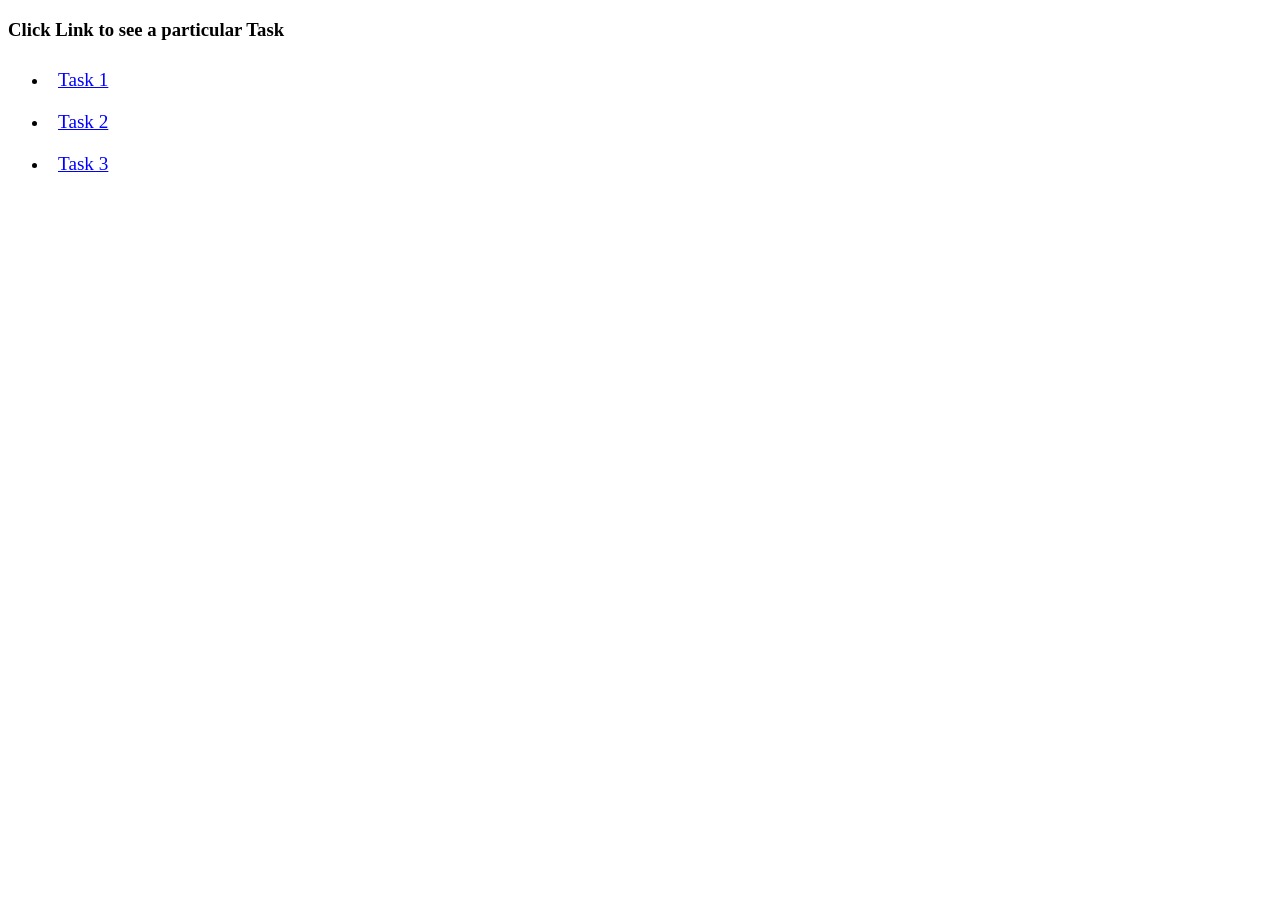
==== index.html @ d2d9766f "Upload all tasks" ====
<!DOCTYPE html>
<html lang="en">
    <head>
        <meta charset="UTF-8">
        <meta name="viewport" content="width=device-width, initial-scale=1.0">
        <title>TiteDude Tasks</title>
        <link rel="stylesheet" href="style.css">
    </head>
    <body>
        <main>
            <h3>Click Link to see a particular Task</h3>

            <ul>
                <li> <a href="/Kshitija_Gaikwad(9921882017)_Task_1/index.html" target="_blank">Task 1</a></li>
                <li> <a href="/Kshitija_Gaikwad(9921882017)_Lundary_Mart _Task_ 2/index.html" target="_blank">Task 2</a></li>
                <li> <a href="/Kshitija_Gaikwad(9921882017)_Task_3/index.html" target="_blank">Task 3</a></li>
            </ul>

        </main>
    </body>
</html>
---- style.css ----
a{
    color: blue;
    font-size: larger;
}
a:visited{
    color: purple;
}
a:hover{
    color: goldenrod;
}
a:active{
    color: red;
}
ul li{
    padding: 10px;
}
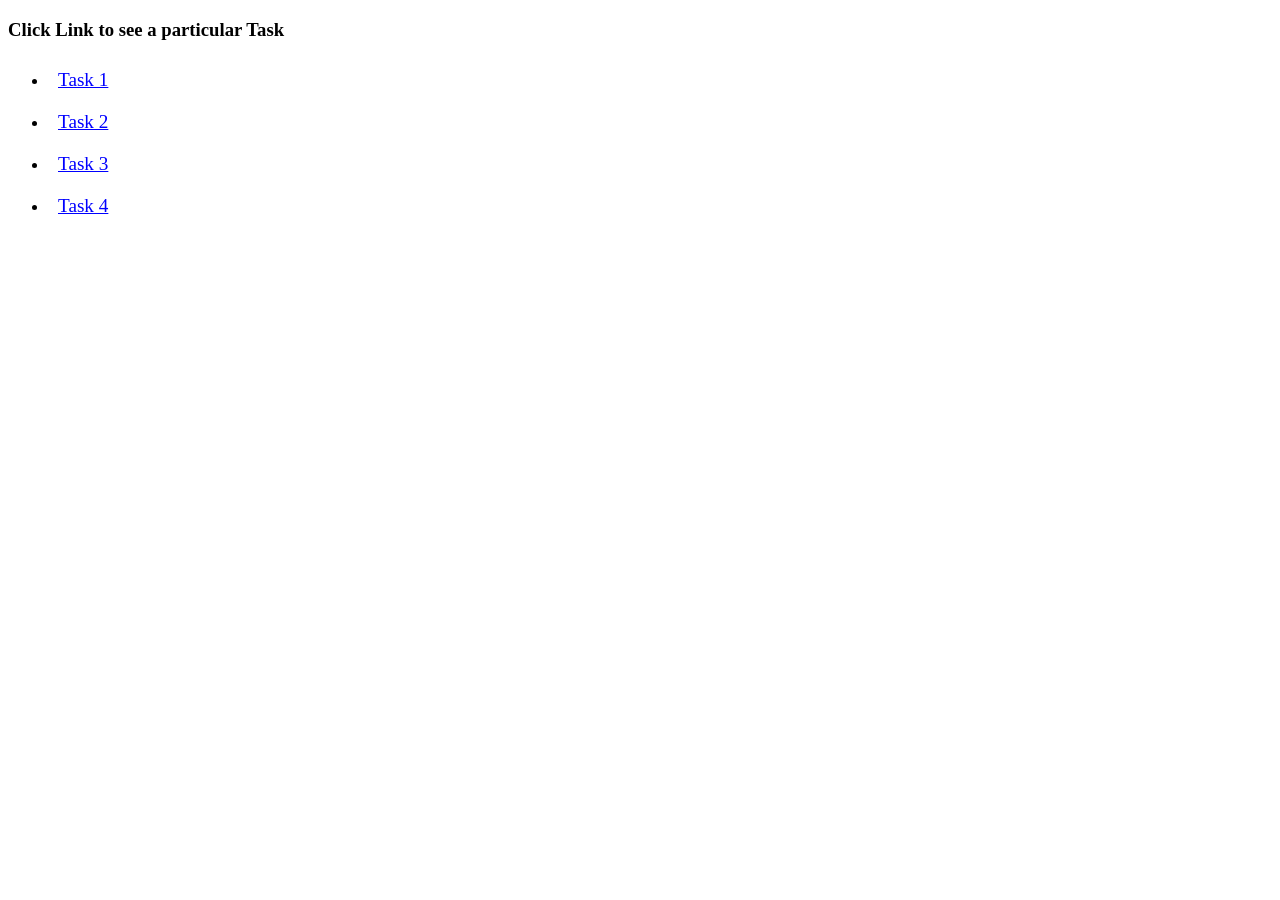
==== commit f5894344: "adding task 4" ====
--- a/index.html
+++ b/index.html
@@ -11,9 +11,11 @@
             <h3>Click Link to see a particular Task</h3>
 
             <ul>
-                <li> <a href="/Kshitija_Gaikwad(9921882017)_Task_1/index.html" target="_blank">Task 1</a></li>
-                <li> <a href="/Kshitija_Gaikwad(9921882017)_Lundary_Mart _Task_ 2/index.html" target="_blank">Task 2</a></li>
-                <li> <a href="/Kshitija_Gaikwad(9921882017)_Task_3/index.html" target="_blank">Task 3</a></li>
+                <li> <a href="Kshitija_Gaikwad(9921882017)_Task_1/index.html" target="_blank">Task 1</a></li>
+                <li> <a href="Kshitija_Gaikwad(9921882017)_Lundary_Mart _Task_ 2/index.html" target="_blank">Task 2</a></li>
+                <li> <a href="Kshitija_Gaikwad(9921882017)_Task_3/index.html" target="_blank">Task 3</a></li>
+                <li> <a href="Kshitija_Gaikwad(9921882017)_Task_4/index.html" target="_blank">Task 4</a></li>
+
             </ul>
 
         </main>
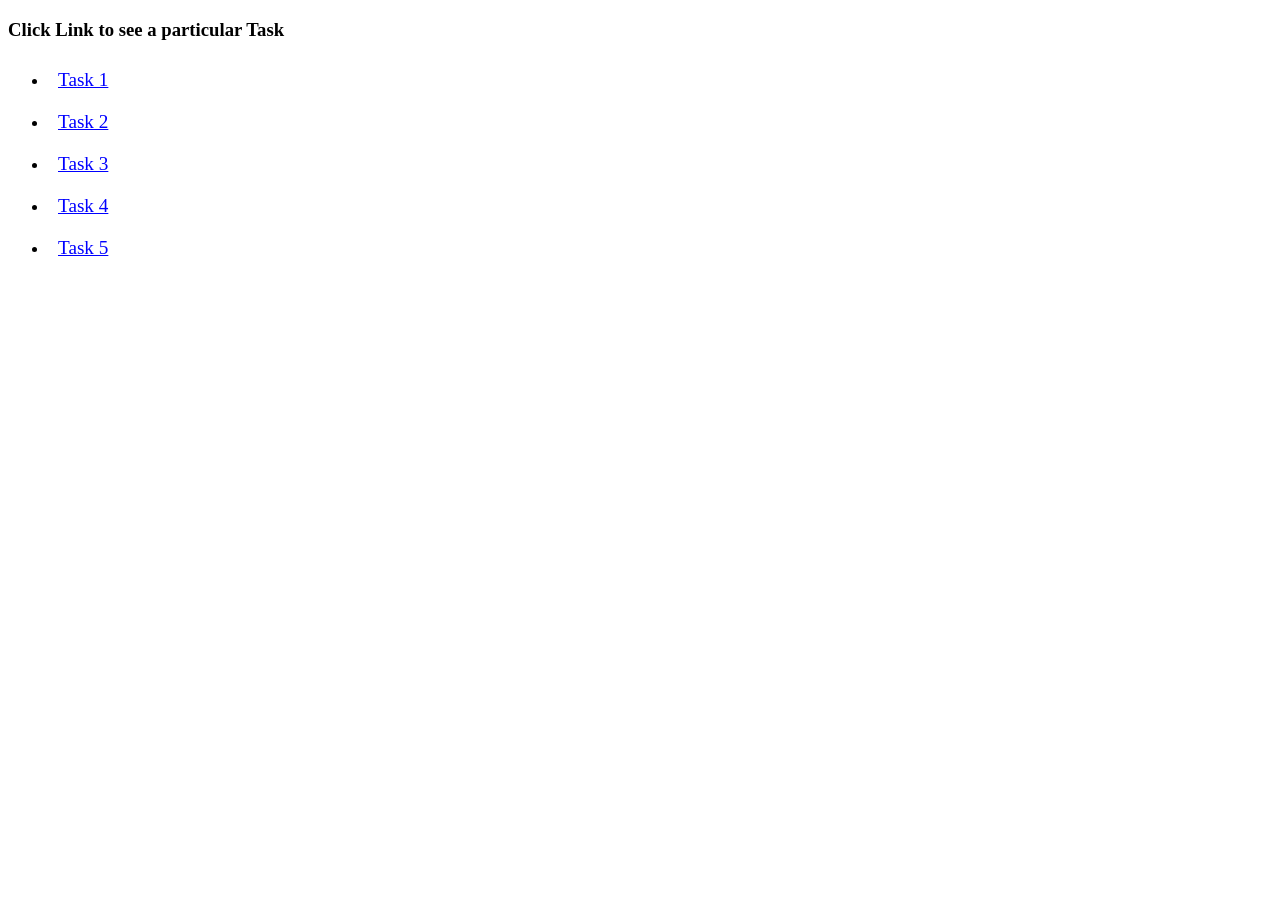
==== commit 852f7f1e: "upload 5th task" ====
--- a/index.html
+++ b/index.html
@@ -15,6 +15,8 @@
                 <li> <a href="Kshitija_Gaikwad(9921882017)_Lundary_Mart _Task_ 2/index.html" target="_blank">Task 2</a></li>
                 <li> <a href="Kshitija_Gaikwad(9921882017)_Task_3/index.html" target="_blank">Task 3</a></li>
                 <li> <a href="Kshitija_Gaikwad(9921882017)_Task_4/index.html" target="_blank">Task 4</a></li>
+                <li> <a href="Kshitija_Gaikwad(9921882017)_Task_5/" target="_blank">Task 5</a></li>
+
 
             </ul>
 
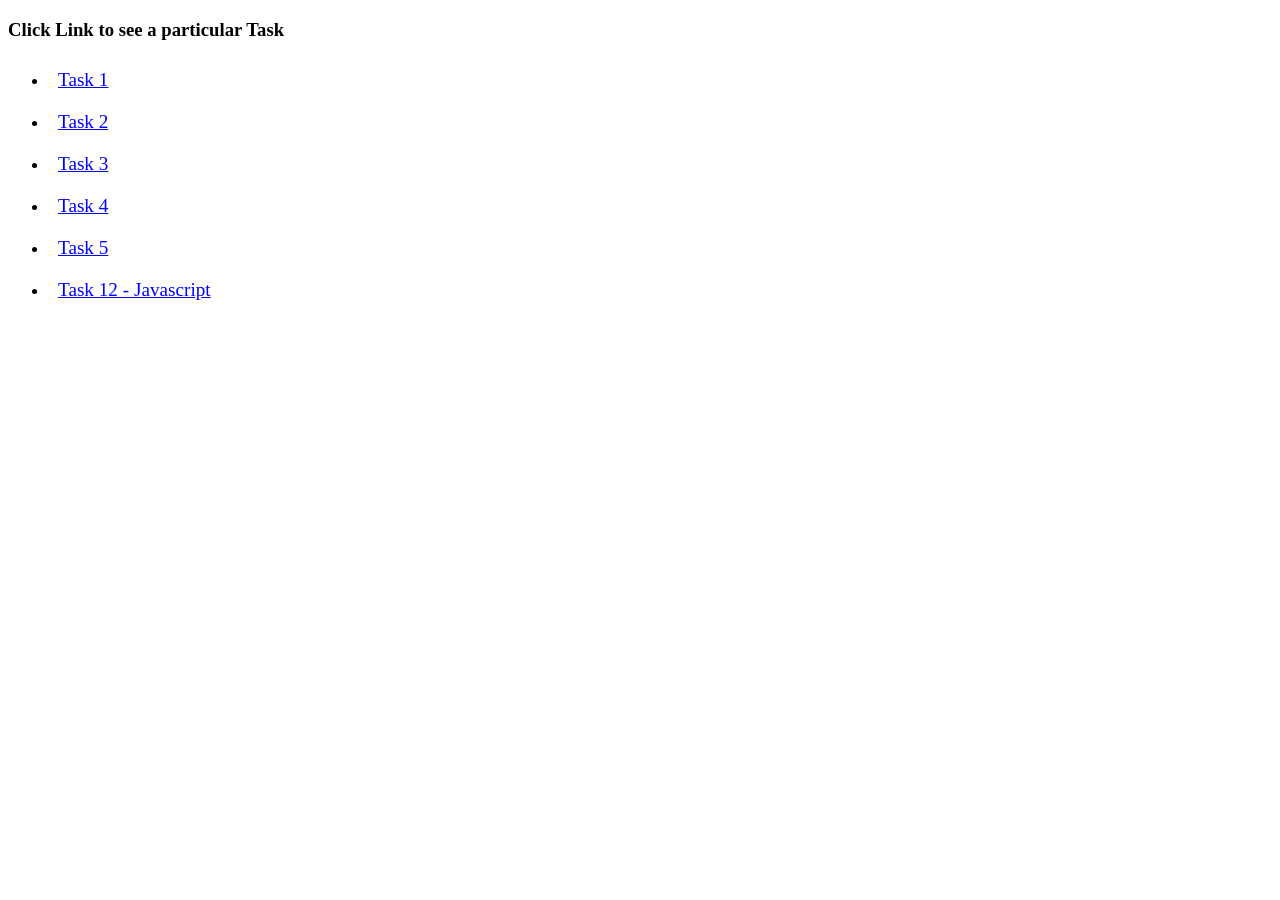
==== commit 2453f187: "Added task 6 and 12" ====
--- a/index.html
+++ b/index.html
@@ -16,6 +16,7 @@
                 <li> <a href="Kshitija_Gaikwad(9921882017)_Task_3/index.html" target="_blank">Task 3</a></li>
                 <li> <a href="Kshitija_Gaikwad(9921882017)_Task_4/index.html" target="_blank">Task 4</a></li>
                 <li> <a href="Kshitija_Gaikwad(9921882017)_Task_5/" target="_blank">Task 5</a></li>
+                 <li> <a href="Kshitija_Gaikwad(9921882017)_Task_5/" target="_blank">Task 12 - Javascript</a></li>
 
 
             </ul>
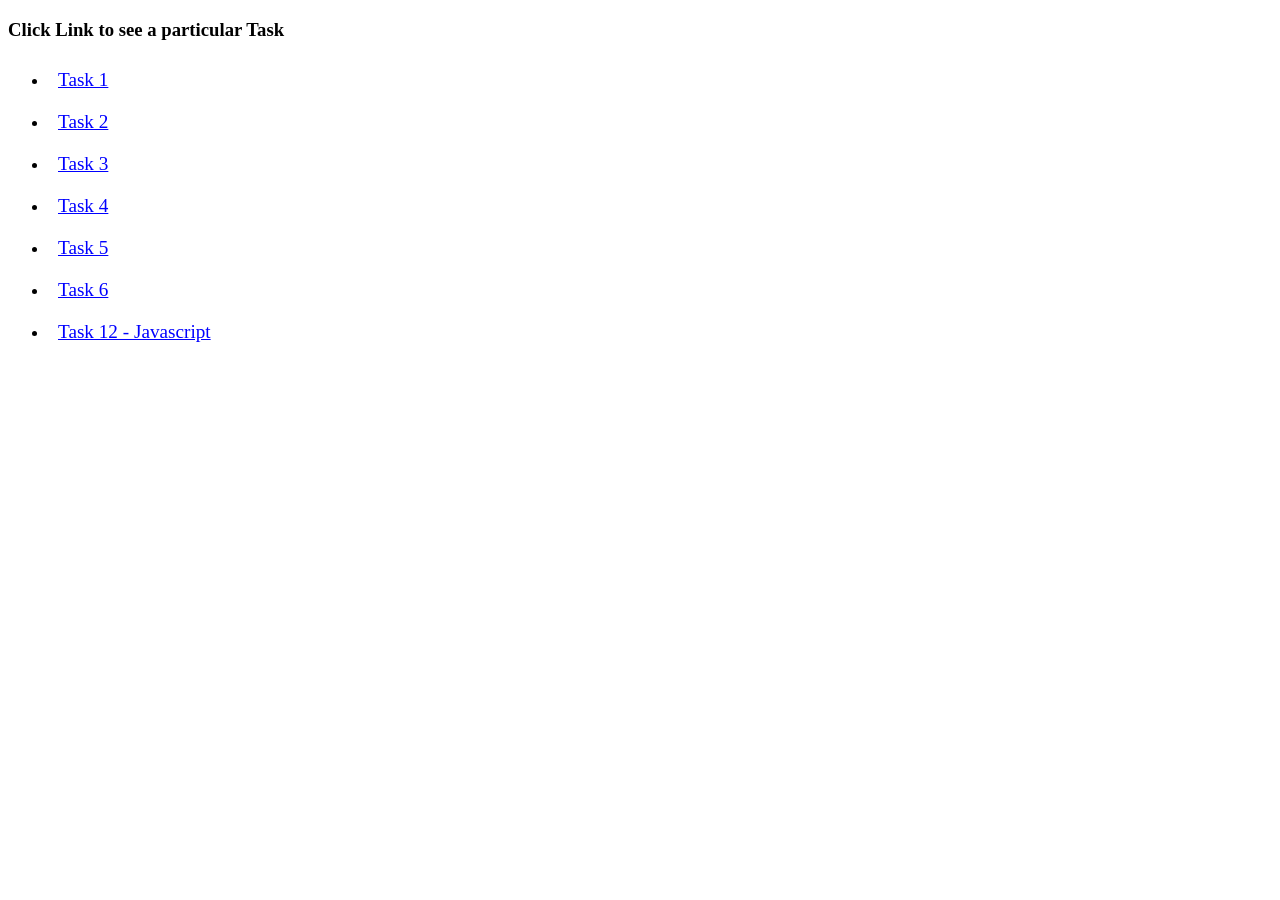
==== commit e916a213: "link changes in main index file" ====
--- a/index.html
+++ b/index.html
@@ -16,7 +16,8 @@
                 <li> <a href="Kshitija_Gaikwad(9921882017)_Task_3/index.html" target="_blank">Task 3</a></li>
                 <li> <a href="Kshitija_Gaikwad(9921882017)_Task_4/index.html" target="_blank">Task 4</a></li>
                 <li> <a href="Kshitija_Gaikwad(9921882017)_Task_5/" target="_blank">Task 5</a></li>
-                 <li> <a href="Kshitija_Gaikwad(9921882017)_Task_5/" target="_blank">Task 12 - Javascript</a></li>
+                <li> <a href="Kshitija_Gaikwad(9921882017)_Task_6/" target="_blank">Task 6</a></li>
+                 <li> <a href="Kshitija_Gaikwad(9921882017)_Task_12_JS/" target="_blank">Task 12 - Javascript</a></li>
 
 
             </ul>
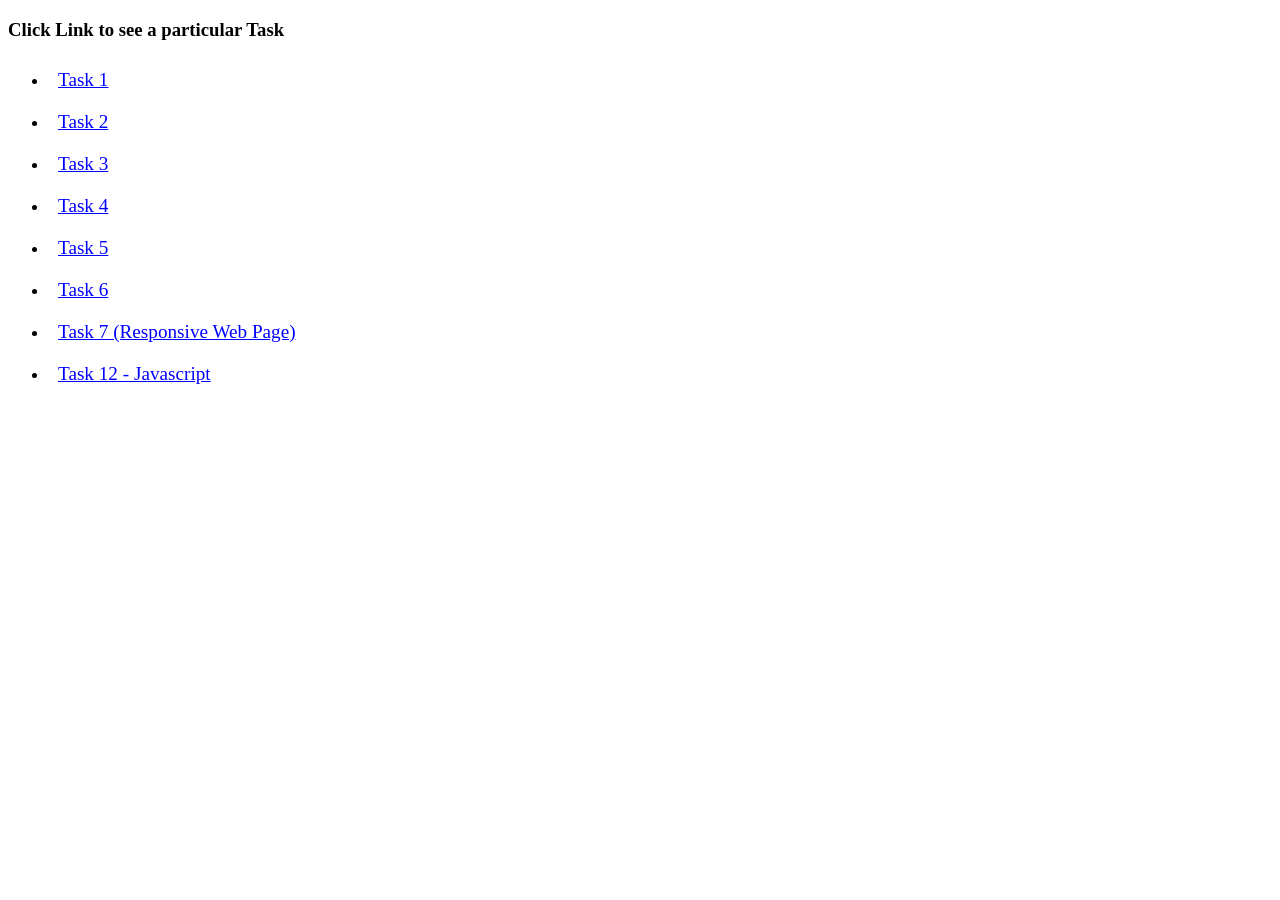
==== commit f1a2ce9d: "Upload Task 7 Responsive Web Page" ====
--- a/index.html
+++ b/index.html
@@ -15,9 +15,10 @@
                 <li> <a href="Kshitija_Gaikwad(9921882017)_Lundary_Mart _Task_ 2/index.html" target="_blank">Task 2</a></li>
                 <li> <a href="Kshitija_Gaikwad(9921882017)_Task_3/index.html" target="_blank">Task 3</a></li>
                 <li> <a href="Kshitija_Gaikwad(9921882017)_Task_4/index.html" target="_blank">Task 4</a></li>
-                <li> <a href="Kshitija_Gaikwad(9921882017)_Task_5/" target="_blank">Task 5</a></li>
-                <li> <a href="Kshitija_Gaikwad(9921882017)_Task_6/" target="_blank">Task 6</a></li>
-                 <li> <a href="Kshitija_Gaikwad(9921882017)_Task_12_JS/" target="_blank">Task 12 - Javascript</a></li>
+                <li> <a href="Kshitija_Gaikwad(9921882017)_Task_5/index.html" target="_blank">Task 5</a></li>
+                <li> <a href="Kshitija_Gaikwad(9921882017)_Task_6/index.html" target="_blank">Task 6</a></li>
+                <li> <a href="Kshitija_Gaikwad(9921882017)_TAsk_7/index.html" target="_blank">Task 7 (Responsive Web Page)</a></li>
+                 <li> <a href="Kshitija_Gaikwad(9921882017)_Task_12_JS/index.html" target="_blank">Task 12 - Javascript</a></li>
 
 
             </ul>
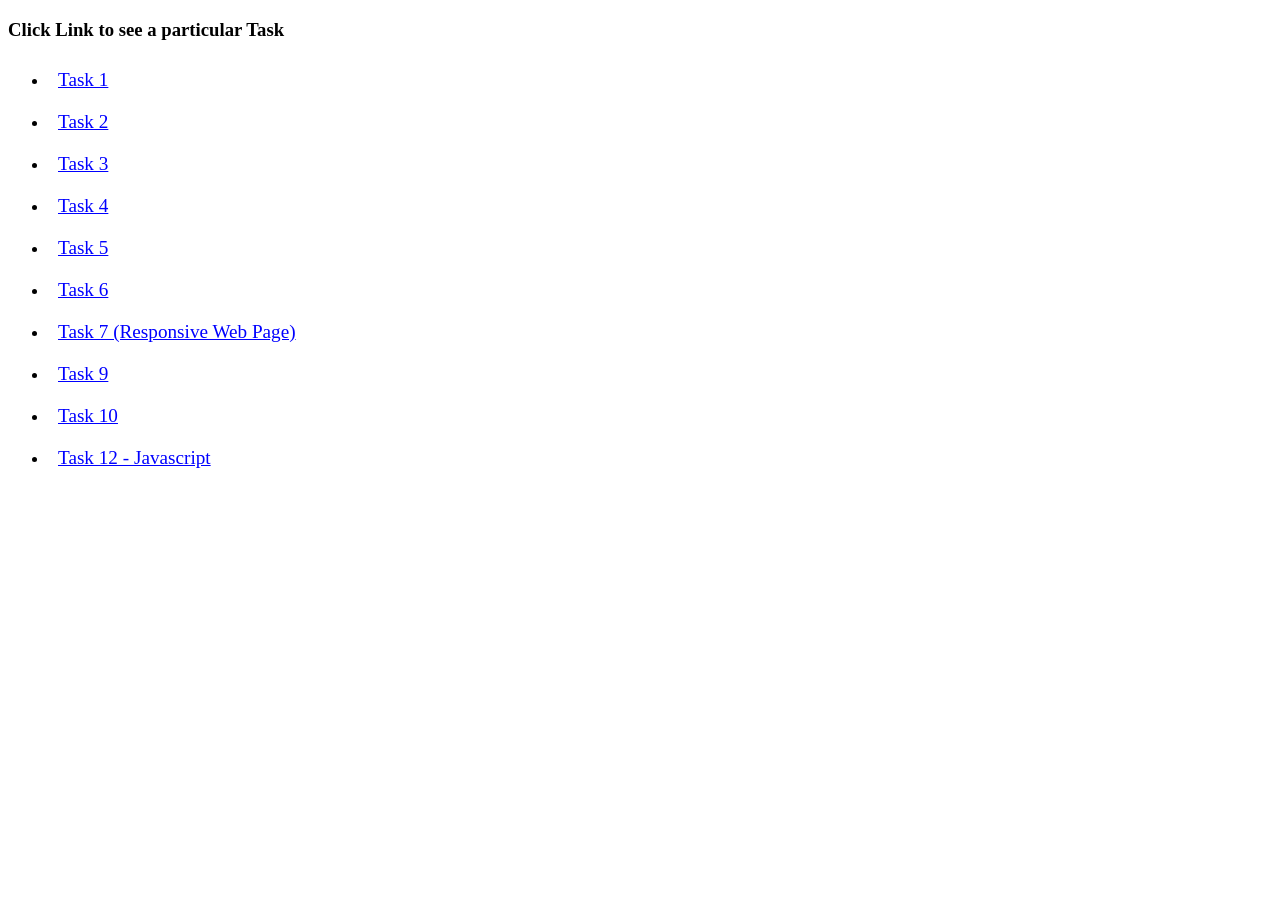
==== commit 87871b61: "Update index file" ====
--- a/index.html
+++ b/index.html
@@ -11,15 +11,30 @@
             <h3>Click Link to see a particular Task</h3>
 
             <ul>
-                <li> <a href="Kshitija_Gaikwad(9921882017)_Task_1/index.html" target="_blank">Task 1</a></li>
-                <li> <a href="Kshitija_Gaikwad(9921882017)_Lundary_Mart _Task_ 2/index.html" target="_blank">Task 2</a></li>
-                <li> <a href="Kshitija_Gaikwad(9921882017)_Task_3/index.html" target="_blank">Task 3</a></li>
-                <li> <a href="Kshitija_Gaikwad(9921882017)_Task_4/index.html" target="_blank">Task 4</a></li>
-                <li> <a href="Kshitija_Gaikwad(9921882017)_Task_5/index.html" target="_blank">Task 5</a></li>
-                <li> <a href="Kshitija_Gaikwad(9921882017)_Task_6/index.html" target="_blank">Task 6</a></li>
-                <li> <a href="Kshitija_Gaikwad(9921882017)_TAsk_7/index.html" target="_blank">Task 7 (Responsive Web Page)</a></li>
-                 <li> <a href="Kshitija_Gaikwad(9921882017)_Task_12_JS/index.html" target="_blank">Task 12 - Javascript</a></li>
-
+                <li> <a href="Kshitija_Gaikwad(9921882017)_Task_1/index.html"
+                        target="_blank">Task 1</a></li>
+                <li> <a
+                        href="Kshitija_Gaikwad(9921882017)_Lundary_Mart _Task_ 2/index.html"
+                        target="_blank">Task 2</a></li>
+                <li> <a href="Kshitija_Gaikwad(9921882017)_Task_3/index.html"
+                        target="_blank">Task 3</a></li>
+                <li> <a href="Kshitija_Gaikwad(9921882017)_Task_4/index.html"
+                        target="_blank">Task 4</a></li>
+                <li> <a href="Kshitija_Gaikwad(9921882017)_Task_5/index.html"
+                        target="_blank">Task 5</a></li>
+                <li> <a href="Kshitija_Gaikwad(9921882017)_Task_6/index.html"
+                        target="_blank">Task 6</a></li>
+                <li> <a href="Kshitija_Gaikwad(9921882017)_TAsk_7/index.html"
+                        target="_blank">Task 7 (Responsive Web Page)</a></li>
+                <!-- <li> <a href=""
+                        target="_blank">Task 8</a></li> -->
+                <li> <a href="Kshitija_Gaikwad(9921882017)_Task_9/index.html"
+                        target="_blank">Task 9 </a></li>
+                <li> <a href="Kshitija_Gaikwad(9921882017)_Task_10/index.html"
+                        target="_blank">Task 10 </a></li>
+                <li> <a
+                        href="Kshitija_Gaikwad(9921882017)_Task_12_JS/index.html"
+                        target="_blank">Task 12 - Javascript</a></li>
 
             </ul>
 
